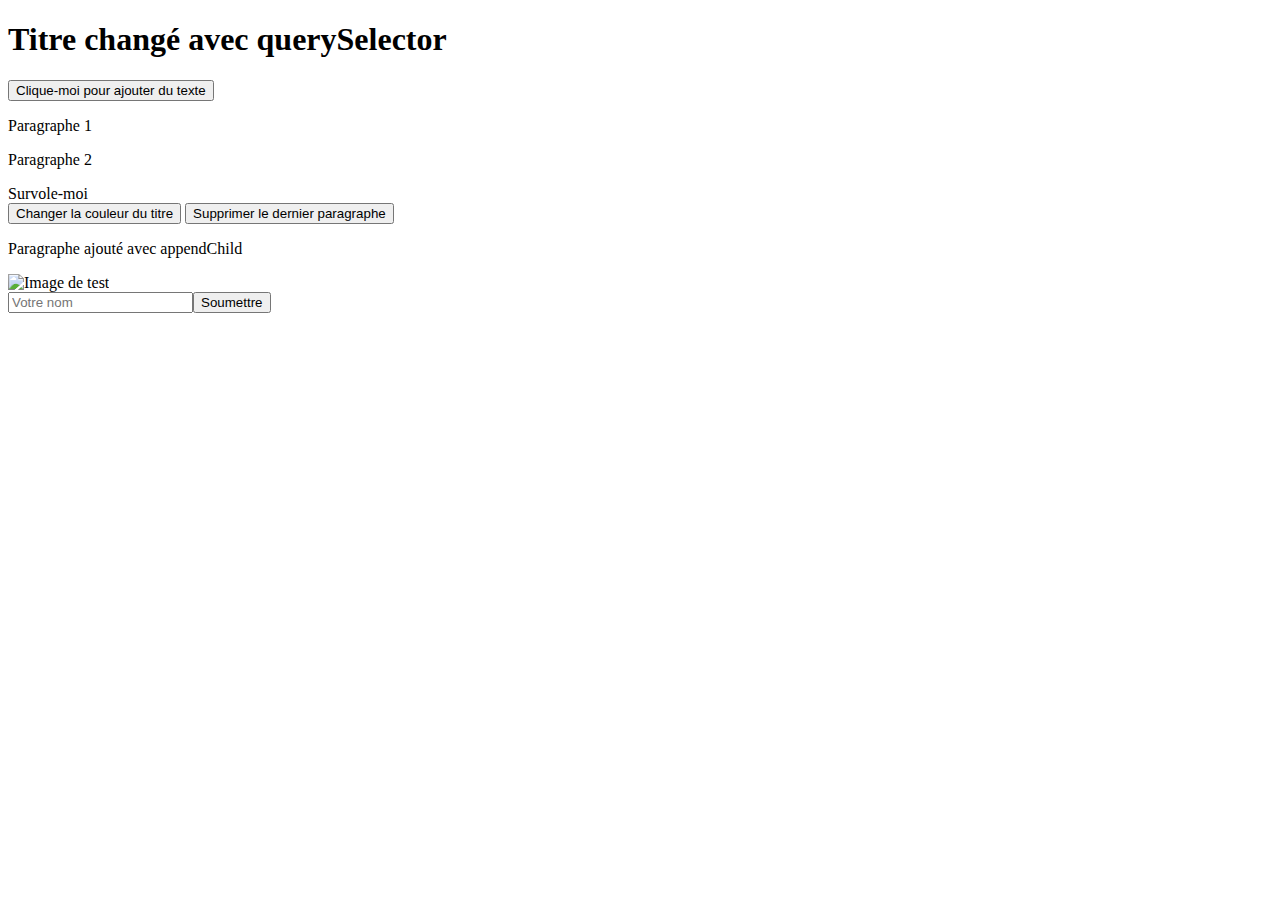
==== FRONT/PREPA EVAL/index.html @ 9062575e "prepa eval" ====
<!DOCTYPE html>
<html lang="fr">
<head>
    <meta charset="UTF-8">
    <meta name="viewport" content="width=device-width, initial-scale=1.0">
    <title>PREPA EVAL FRONT</title>
</head>
<body>
    <h1 id="titre">Titre Initial</h1>

    <button id="monBouton">Clique-moi</button>

    <div id="contenu"></div>

    <p class="texte">Paragraphe 1</p>
    <p class="texte">Paragraphe 2</p>

    <div id="monElement">Survole-moi</div>

    <button id="changerCouleur">Changer la couleur du titre</button>
    <button id="supprimerParagraphe">Supprimer le dernier paragraphe</button>

    <script src="main.js"></script>
</body>
</html>
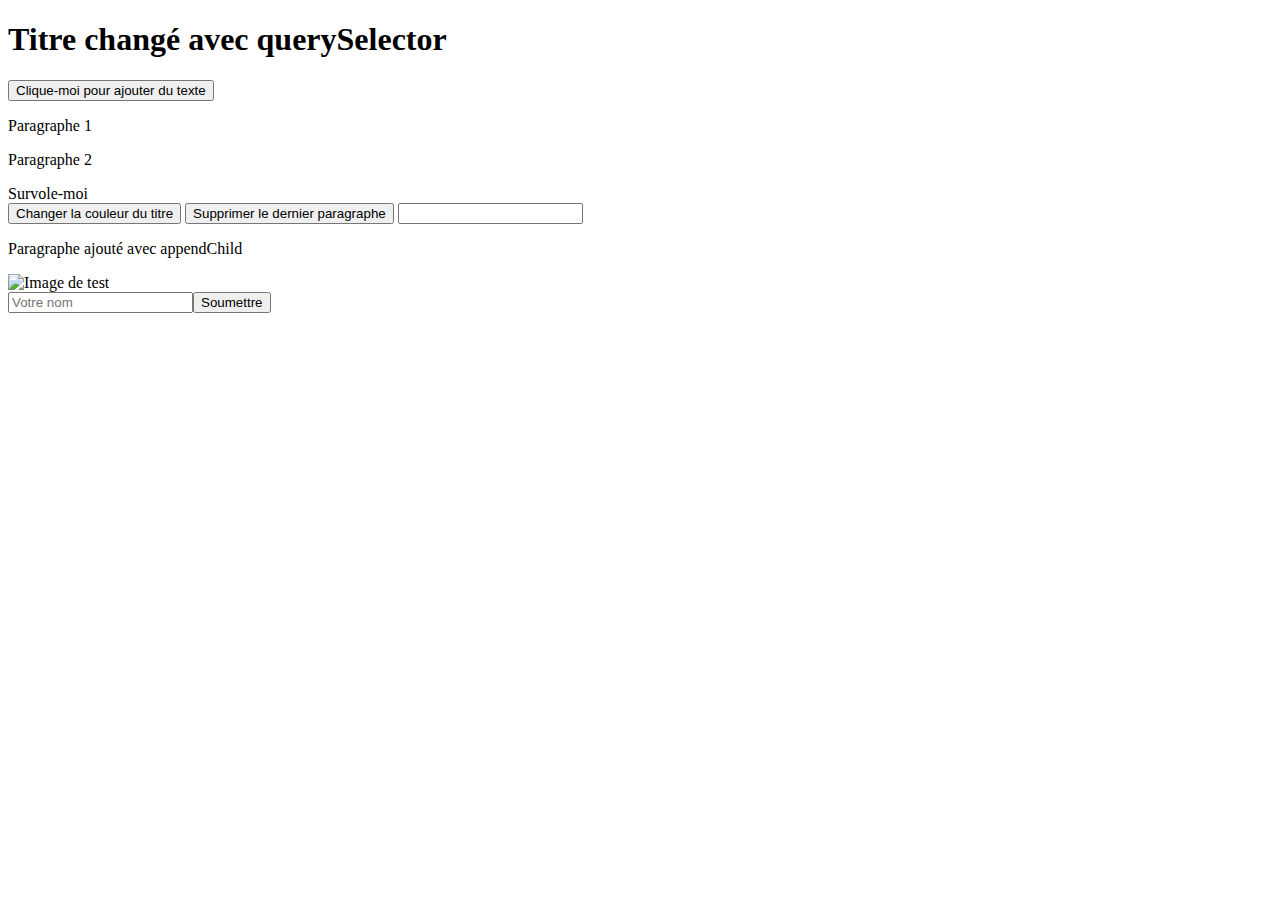
==== commit c7b1b521: "liste data" ====
--- a/FRONT/PREPA EVAL/index.html
+++ b/FRONT/PREPA EVAL/index.html
@@ -20,6 +20,16 @@
     <button id="changerCouleur">Changer la couleur du titre</button>
     <button id="supprimerParagraphe">Supprimer le dernier paragraphe</button>
 
+    <!-- listeSelect -->
+    <input list="Coder">
+    <datalist id="Coder">
+        <option value="HTML"></option>
+        <option value="CSS"></option>
+        <option value="JS"></option>
+        <option value="REACT"></option>
+        <option value="C#"></option>
+    </datalist>
+
     <script src="main.js"></script>
 </body>
 </html>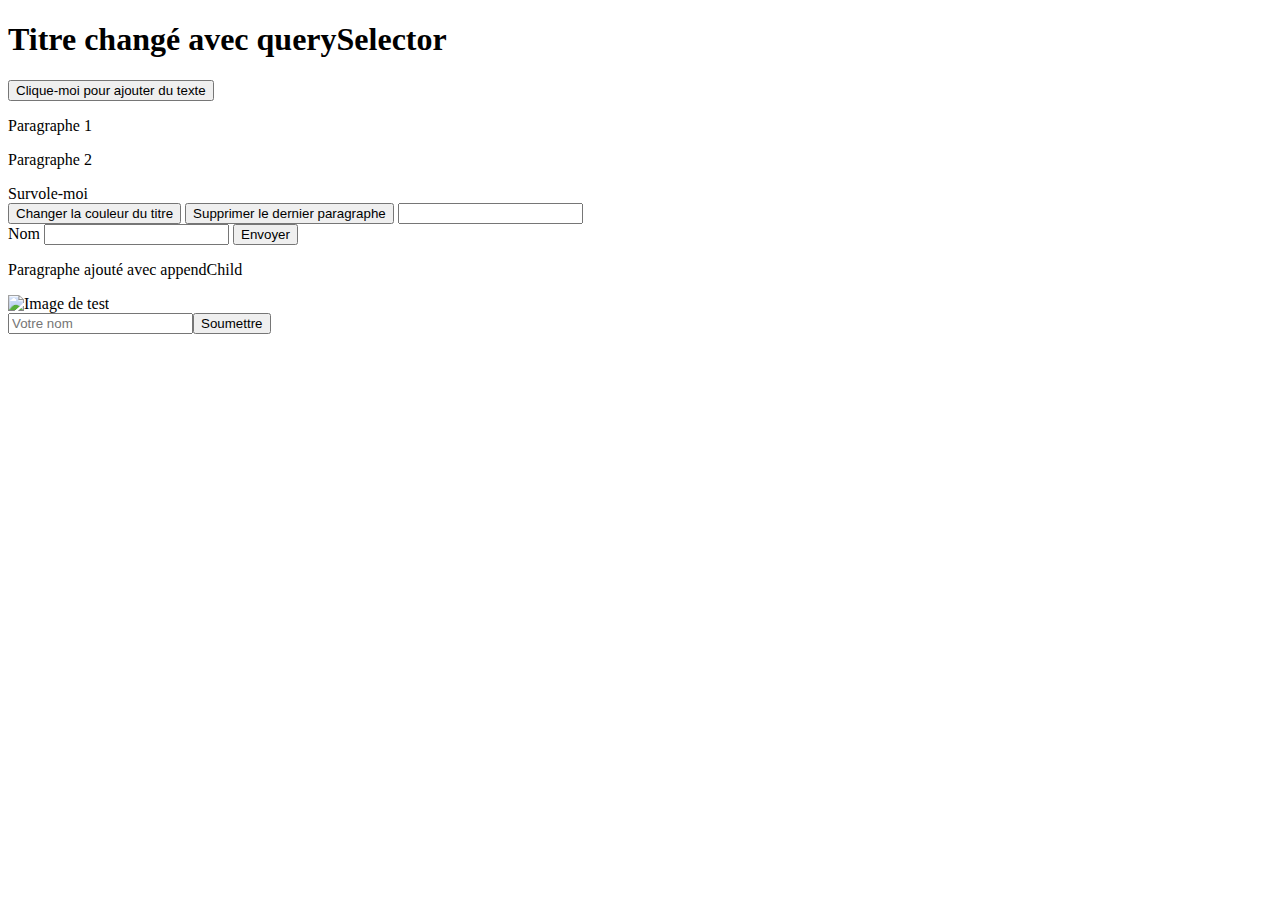
==== commit dcb6392f: "codium" ====
--- a/FRONT/PREPA EVAL/index.html
+++ b/FRONT/PREPA EVAL/index.html
@@ -30,6 +30,13 @@
         <option value="C#"></option>
     </datalist>
 
+    <!-- formulaire -->
+    <form>
+        <label for="nom">Nom</label>
+        <input type="text" id="nom" name="nom">
+        <input type="submit" value="Envoyer">
+    </form>
+
     <script src="main.js"></script>
 </body>
 </html>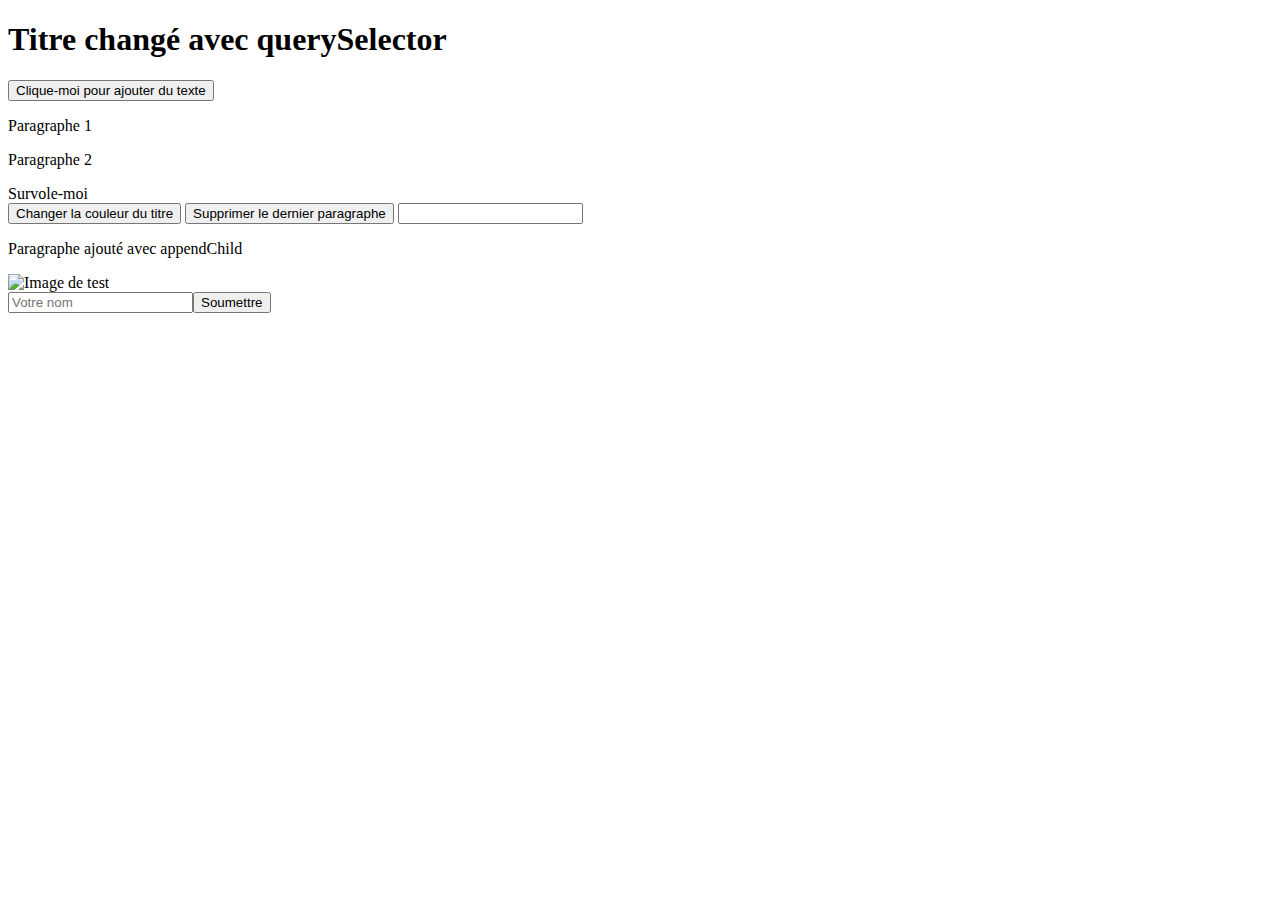
==== commit 7695a5ad: "code modif" ====
--- a/FRONT/PREPA EVAL/index.html
+++ b/FRONT/PREPA EVAL/index.html
@@ -30,13 +30,6 @@
         <option value="C#"></option>
     </datalist>
 
-    <!-- formulaire -->
-    <form>
-        <label for="nom">Nom</label>
-        <input type="text" id="nom" name="nom">
-        <input type="submit" value="Envoyer">
-    </form>
-
     <script src="main.js"></script>
 </body>
 </html>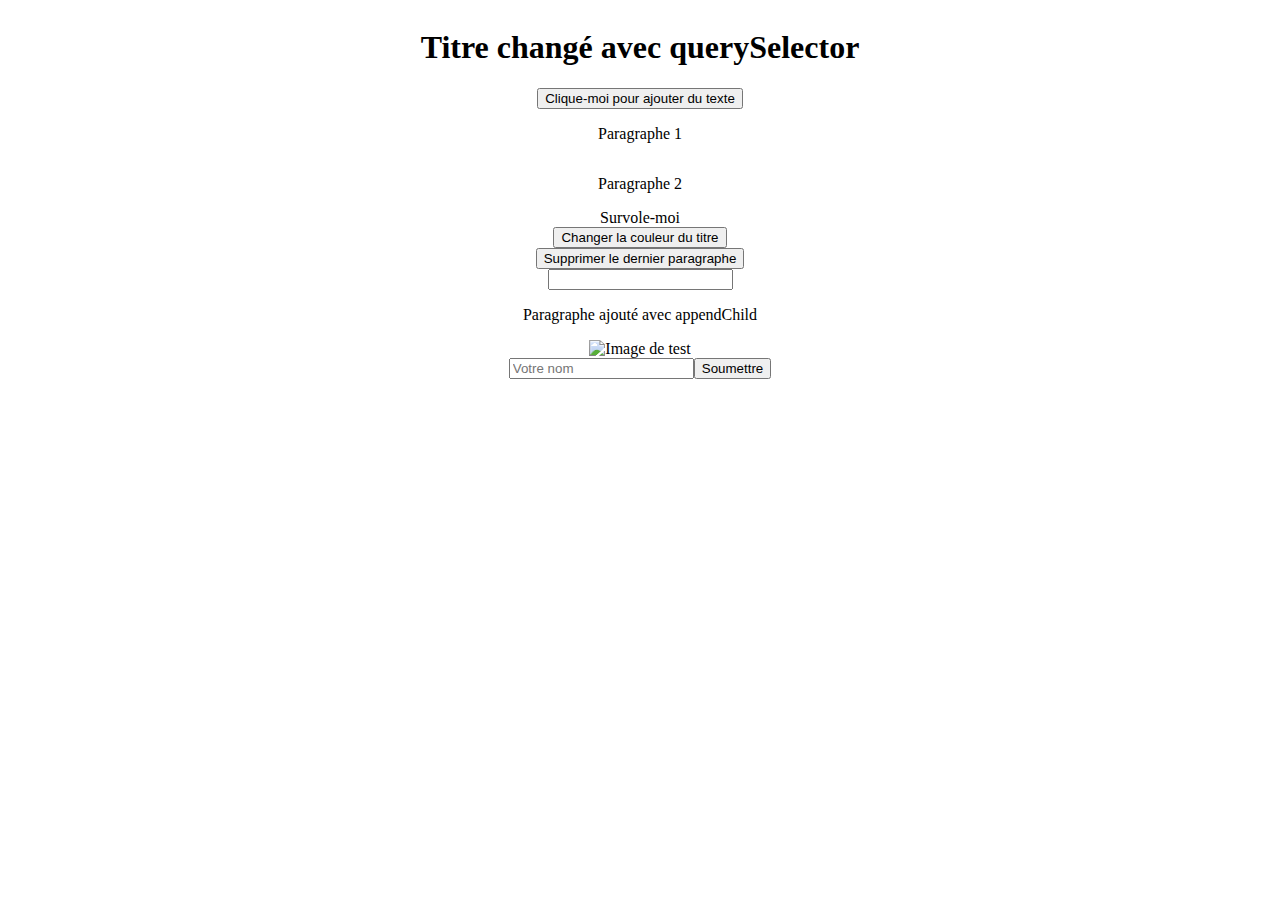
==== commit b6b1d255: "center body" ====
--- a/FRONT/PREPA EVAL/index.html
+++ b/FRONT/PREPA EVAL/index.html
@@ -4,6 +4,7 @@
     <meta charset="UTF-8">
     <meta name="viewport" content="width=device-width, initial-scale=1.0">
     <title>PREPA EVAL FRONT</title>
+    <link rel="stylesheet" href="style.css">
 </head>
 <body>
     <h1 id="titre">Titre Initial</h1>
--- a/FRONT/PREPA EVAL/style.css
+++ b/FRONT/PREPA EVAL/style.css
@@ -0,0 +1,4 @@
+body {
+    display: grid;
+    place-items: center;
+}